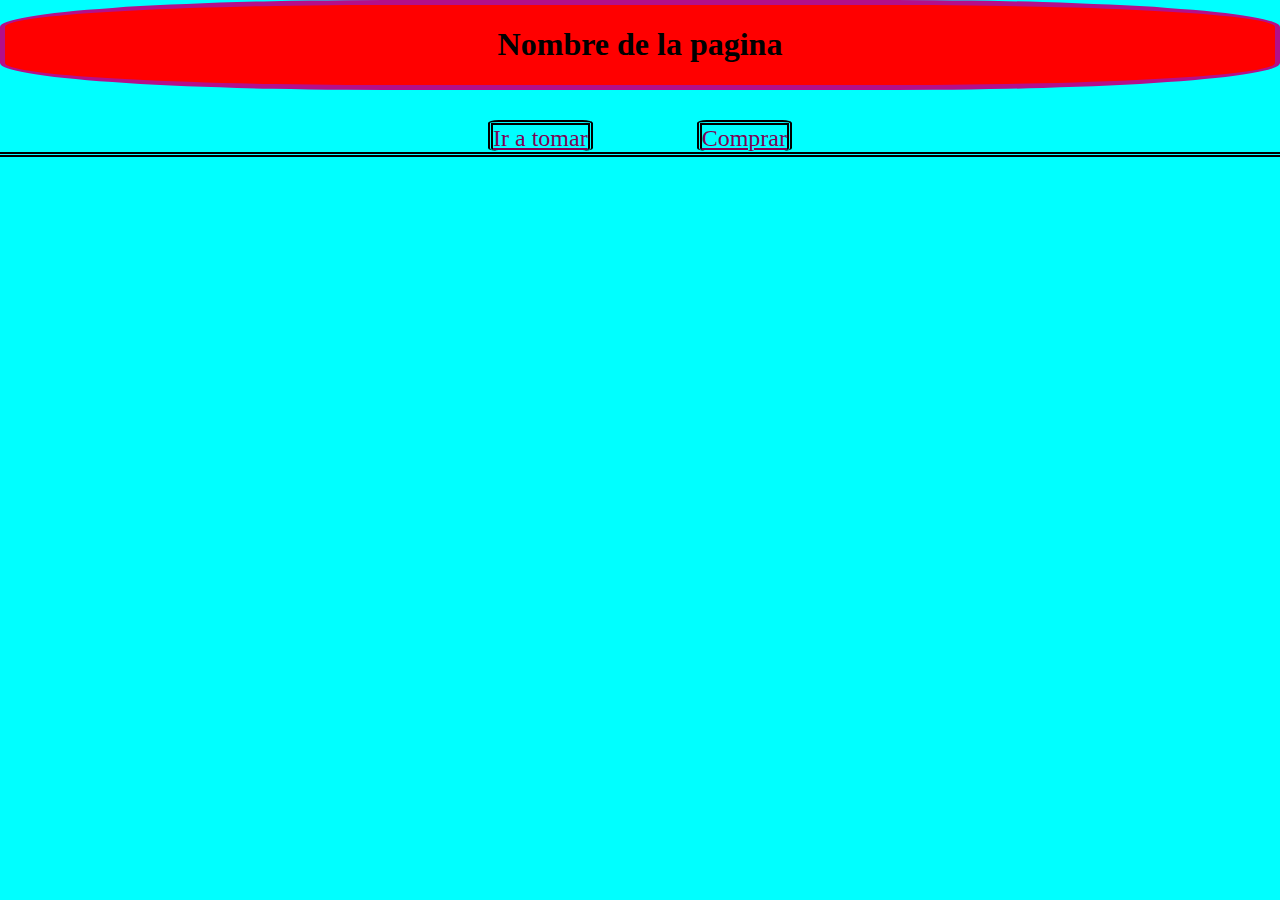
==== Capital_Federal/index.html @ 929bb08b "pie y filtro" ====
<!DOCTYPE html>
<html>
    <head>
        <link href="host del logo" rel="shortcut icon" />
        <link href="stylesheet.css" type="text/css" rel="stylesheet" />
        <title>Nombre de la pagina</title>
    </head>
    <body>
        <div class="heading">
            <h1>Nombre de la pagina</h1>
        </div>
        <div class="pestañas">
            <a href="bar">Ir a tomar</a>
            <a href="tienda">Comprar</a>
        </div>
        <div class="recomendaciones">
            <div class="bar">

            </div>
            <div class="tienda">

            </div>
        </div>
        <div class="contacto">
            <div class="mail">

            </div>
            <div class="telefono">

            </div>
        </div>
    </body>
</html>
---- Capital_Federal/stylesheet.css ----
body{
    background-color: aqua;
    border: 0px;
    padding: 0cm;
    margin: 0cm;
}
.heading{
    text-align: center;
    background-color: red;
    border: solid 5px rgb(180, 15, 139);
    border-radius: 30%;
}

.pestañas {
    margin-top: 35px;
    text-align: center;
    background-color: aqua;
    border-bottom: double black 5px;
}

.pestañas a {
    margin: 50px;
    font-size: 150%;
    border-top: double black 5px;
    border-left: double black 5px;
    border-right: double black 5px;
    border-radius: 10%;
    color: rgb(128, 0, 85);
}
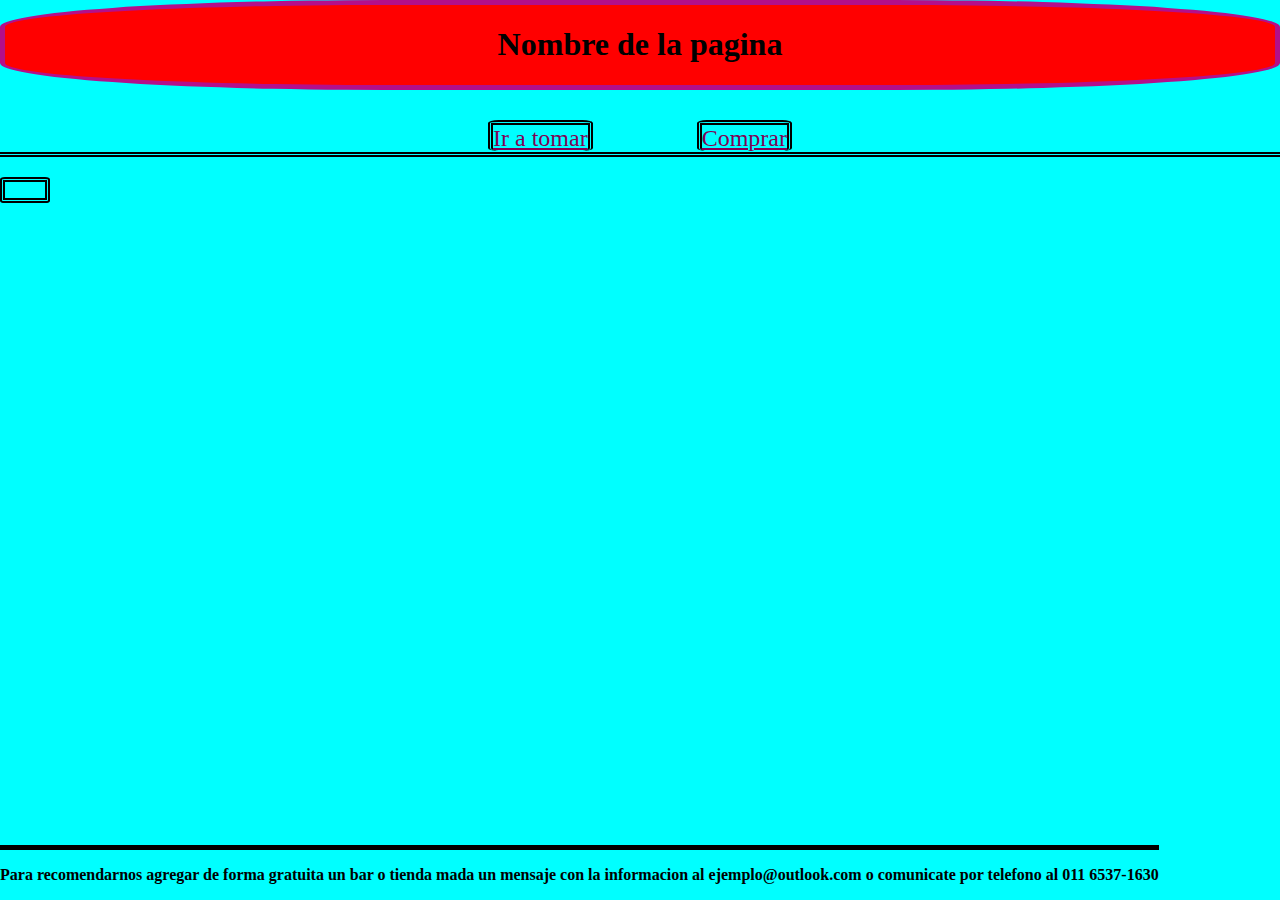
==== commit 7317856e: "pie y filtro" ====
--- a/Capital_Federal/index.html
+++ b/Capital_Federal/index.html
@@ -13,21 +13,28 @@
             <a href="bar">Ir a tomar</a>
             <a href="tienda">Comprar</a>
         </div>
-        <div class="recomendaciones">
-            <div class="bar">
-
+        <div class="cuerpo">
+                <div class="filtro">
+                    <ul>
+                        
+                    </ul>
+                </div>
+                <div class="recomendaciones">
+                    <div class="bar">
+    
+                    </div>
+                    <div class="tienda">
+    
+                    </div>
+                </div>
             </div>
-            <div class="tienda">
-
+            <div class="contacto">
+                <p>
+                    <b>
+                    Para recomendarnos agregar de forma gratuita un bar o tienda mada un mensaje 
+                    con la informacion al ejemplo@outlook.com o comunicate por telefono al 011 6537-1630
+                    </b>
+                </p>
             </div>
-        </div>
-        <div class="contacto">
-            <div class="mail">
-
-            </div>
-            <div class="telefono">
-
-            </div>
-        </div>
     </body>
 </html>--- a/Capital_Federal/stylesheet.css
+++ b/Capital_Federal/stylesheet.css
@@ -26,4 +26,21 @@
     border-right: double black 5px;
     border-radius: 10%;
     color: rgb(128, 0, 85);
+}
+
+.contacto{
+    background-color: aqua;
+    position: absolute;
+    bottom: 0px;
+    border-top: solid black 5px;
+}
+
+.cuerpo{
+    display: inline-block;;
+}
+
+.filtro{
+    margin-top: 20px;
+    border: double black 5px;
+    border-radius: 10%;
 }